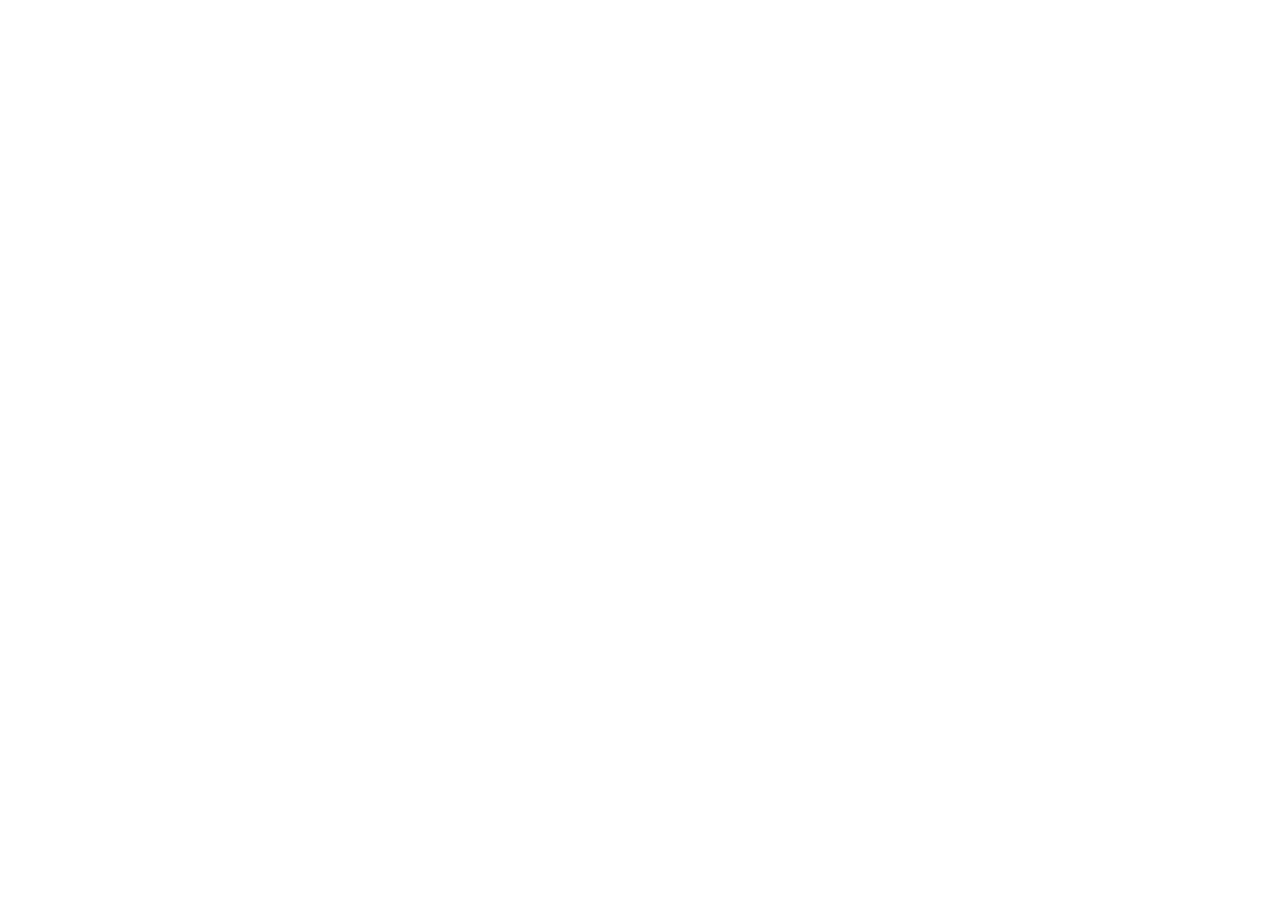
==== boilerplate/index.html @ eeadf00e "add boilerplate" ====
<!DOCTYPE html>
<html lang="en">
    <head>
        <meta charset="utf-8">
        <meta name="viewport" content="width=device-width">
            <title></title>

        <!--put your external stylesheet links here-->
        <link rel="stylesheet" href="css/style.css">
        <!--[if IE<9]>
            <link rel="stylesheet" href="css/style.ie.css">
        <![endif]-->

         <!--you can also place internal styles here;
             place these within <style> tags-->
        
    </head>

    <body>
        <script type="text/javascript" src="js/main.js"></script>
    </body>
</html>
---- boilerplate/css/style.css ----
/*Add CSS styles here*/
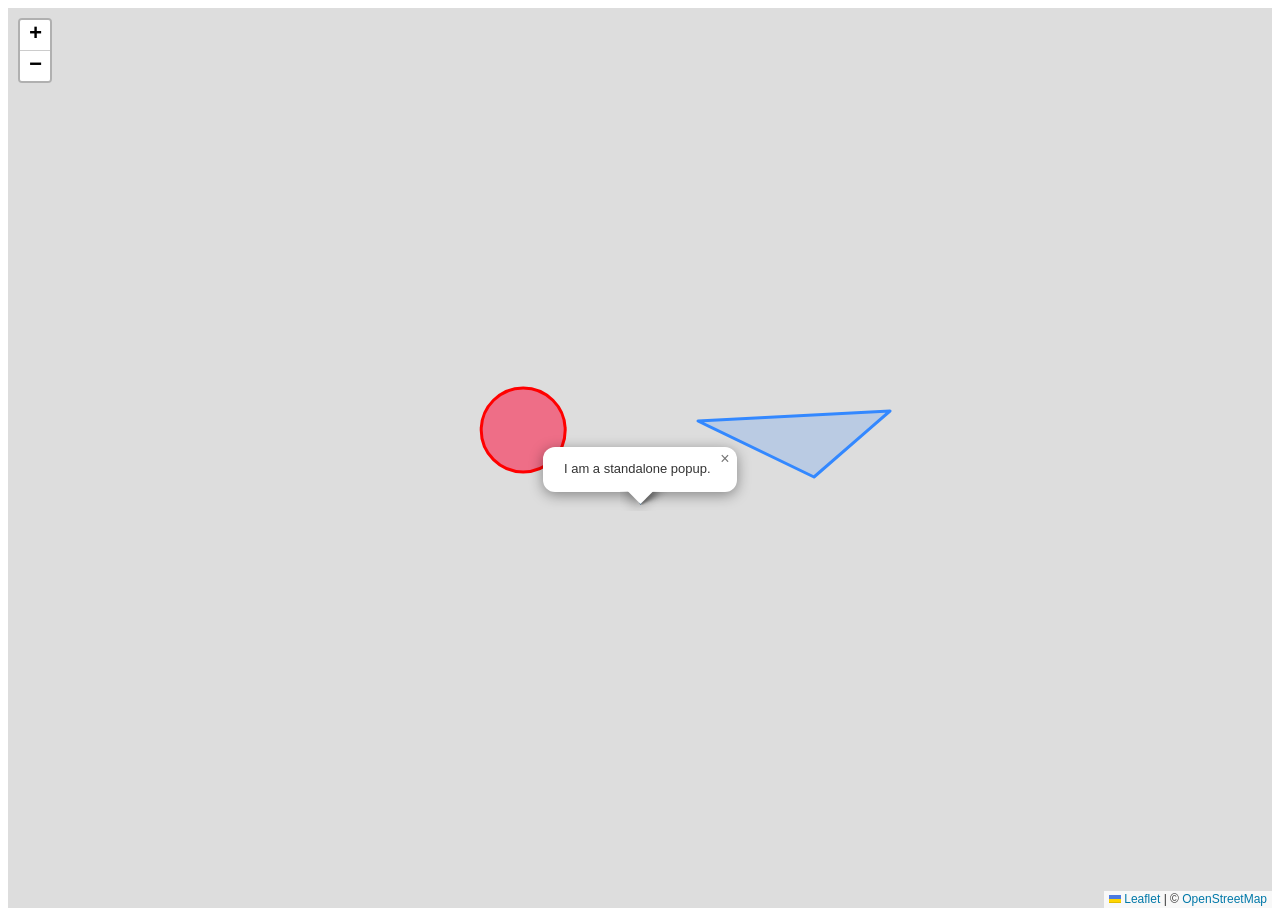
==== commit ecfe97c6: "Add map - minimum working map" ====
--- a/boilerplate/index.html
+++ b/boilerplate/index.html
@@ -6,6 +6,7 @@
             <title></title>
 
         <!--put your external stylesheet links here-->
+        <link rel="stylesheet" href="lib/dist/leaflet.css">
         <link rel="stylesheet" href="css/style.css">
         <!--[if IE<9]>
             <link rel="stylesheet" href="css/style.ie.css">
@@ -17,6 +18,8 @@
     </head>
 
     <body>
+        <div id="map"></div>
+        <script type="text/javascript" src="lib/dist/leaflet-src.js"></script>
         <script type="text/javascript" src="js/main.js"></script>
     </body>
 </html>
--- a/boilerplate/lib/dist/leaflet.css
+++ b/boilerplate/lib/dist/leaflet.css
@@ -0,0 +1,661 @@
+/* required styles */
+
+.leaflet-pane,
+.leaflet-tile,
+.leaflet-marker-icon,
+.leaflet-marker-shadow,
+.leaflet-tile-container,
+.leaflet-pane > svg,
+.leaflet-pane > canvas,
+.leaflet-zoom-box,
+.leaflet-image-layer,
+.leaflet-layer {
+	position: absolute;
+	left: 0;
+	top: 0;
+	}
+.leaflet-container {
+	overflow: hidden;
+	}
+.leaflet-tile,
+.leaflet-marker-icon,
+.leaflet-marker-shadow {
+	-webkit-user-select: none;
+	   -moz-user-select: none;
+	        user-select: none;
+	  -webkit-user-drag: none;
+	}
+/* Prevents IE11 from highlighting tiles in blue */
+.leaflet-tile::selection {
+	background: transparent;
+}
+/* Safari renders non-retina tile on retina better with this, but Chrome is worse */
+.leaflet-safari .leaflet-tile {
+	image-rendering: -webkit-optimize-contrast;
+	}
+/* hack that prevents hw layers "stretching" when loading new tiles */
+.leaflet-safari .leaflet-tile-container {
+	width: 1600px;
+	height: 1600px;
+	-webkit-transform-origin: 0 0;
+	}
+.leaflet-marker-icon,
+.leaflet-marker-shadow {
+	display: block;
+	}
+/* .leaflet-container svg: reset svg max-width decleration shipped in Joomla! (joomla.org) 3.x */
+/* .leaflet-container img: map is broken in FF if you have max-width: 100% on tiles */
+.leaflet-container .leaflet-overlay-pane svg {
+	max-width: none !important;
+	max-height: none !important;
+	}
+.leaflet-container .leaflet-marker-pane img,
+.leaflet-container .leaflet-shadow-pane img,
+.leaflet-container .leaflet-tile-pane img,
+.leaflet-container img.leaflet-image-layer,
+.leaflet-container .leaflet-tile {
+	max-width: none !important;
+	max-height: none !important;
+	width: auto;
+	padding: 0;
+	}
+
+.leaflet-container img.leaflet-tile {
+	/* See: https://bugs.chromium.org/p/chromium/issues/detail?id=600120 */
+	mix-blend-mode: plus-lighter;
+}
+
+.leaflet-container.leaflet-touch-zoom {
+	-ms-touch-action: pan-x pan-y;
+	touch-action: pan-x pan-y;
+	}
+.leaflet-container.leaflet-touch-drag {
+	-ms-touch-action: pinch-zoom;
+	/* Fallback for FF which doesn't support pinch-zoom */
+	touch-action: none;
+	touch-action: pinch-zoom;
+}
+.leaflet-container.leaflet-touch-drag.leaflet-touch-zoom {
+	-ms-touch-action: none;
+	touch-action: none;
+}
+.leaflet-container {
+	-webkit-tap-highlight-color: transparent;
+}
+.leaflet-container a {
+	-webkit-tap-highlight-color: rgba(51, 181, 229, 0.4);
+}
+.leaflet-tile {
+	filter: inherit;
+	visibility: hidden;
+	}
+.leaflet-tile-loaded {
+	visibility: inherit;
+	}
+.leaflet-zoom-box {
+	width: 0;
+	height: 0;
+	-moz-box-sizing: border-box;
+	     box-sizing: border-box;
+	z-index: 800;
+	}
+/* workaround for https://bugzilla.mozilla.org/show_bug.cgi?id=888319 */
+.leaflet-overlay-pane svg {
+	-moz-user-select: none;
+	}
+
+.leaflet-pane         { z-index: 400; }
+
+.leaflet-tile-pane    { z-index: 200; }
+.leaflet-overlay-pane { z-index: 400; }
+.leaflet-shadow-pane  { z-index: 500; }
+.leaflet-marker-pane  { z-index: 600; }
+.leaflet-tooltip-pane   { z-index: 650; }
+.leaflet-popup-pane   { z-index: 700; }
+
+.leaflet-map-pane canvas { z-index: 100; }
+.leaflet-map-pane svg    { z-index: 200; }
+
+.leaflet-vml-shape {
+	width: 1px;
+	height: 1px;
+	}
+.lvml {
+	behavior: url(#default#VML);
+	display: inline-block;
+	position: absolute;
+	}
+
+
+/* control positioning */
+
+.leaflet-control {
+	position: relative;
+	z-index: 800;
+	pointer-events: visiblePainted; /* IE 9-10 doesn't have auto */
+	pointer-events: auto;
+	}
+.leaflet-top,
+.leaflet-bottom {
+	position: absolute;
+	z-index: 1000;
+	pointer-events: none;
+	}
+.leaflet-top {
+	top: 0;
+	}
+.leaflet-right {
+	right: 0;
+	}
+.leaflet-bottom {
+	bottom: 0;
+	}
+.leaflet-left {
+	left: 0;
+	}
+.leaflet-control {
+	float: left;
+	clear: both;
+	}
+.leaflet-right .leaflet-control {
+	float: right;
+	}
+.leaflet-top .leaflet-control {
+	margin-top: 10px;
+	}
+.leaflet-bottom .leaflet-control {
+	margin-bottom: 10px;
+	}
+.leaflet-left .leaflet-control {
+	margin-left: 10px;
+	}
+.leaflet-right .leaflet-control {
+	margin-right: 10px;
+	}
+
+
+/* zoom and fade animations */
+
+.leaflet-fade-anim .leaflet-popup {
+	opacity: 0;
+	-webkit-transition: opacity 0.2s linear;
+	   -moz-transition: opacity 0.2s linear;
+	        transition: opacity 0.2s linear;
+	}
+.leaflet-fade-anim .leaflet-map-pane .leaflet-popup {
+	opacity: 1;
+	}
+.leaflet-zoom-animated {
+	-webkit-transform-origin: 0 0;
+	    -ms-transform-origin: 0 0;
+	        transform-origin: 0 0;
+	}
+svg.leaflet-zoom-animated {
+	will-change: transform;
+}
+
+.leaflet-zoom-anim .leaflet-zoom-animated {
+	-webkit-transition: -webkit-transform 0.25s cubic-bezier(0,0,0.25,1);
+	   -moz-transition:    -moz-transform 0.25s cubic-bezier(0,0,0.25,1);
+	        transition:         transform 0.25s cubic-bezier(0,0,0.25,1);
+	}
+.leaflet-zoom-anim .leaflet-tile,
+.leaflet-pan-anim .leaflet-tile {
+	-webkit-transition: none;
+	   -moz-transition: none;
+	        transition: none;
+	}
+
+.leaflet-zoom-anim .leaflet-zoom-hide {
+	visibility: hidden;
+	}
+
+
+/* cursors */
+
+.leaflet-interactive {
+	cursor: pointer;
+	}
+.leaflet-grab {
+	cursor: -webkit-grab;
+	cursor:    -moz-grab;
+	cursor:         grab;
+	}
+.leaflet-crosshair,
+.leaflet-crosshair .leaflet-interactive {
+	cursor: crosshair;
+	}
+.leaflet-popup-pane,
+.leaflet-control {
+	cursor: auto;
+	}
+.leaflet-dragging .leaflet-grab,
+.leaflet-dragging .leaflet-grab .leaflet-interactive,
+.leaflet-dragging .leaflet-marker-draggable {
+	cursor: move;
+	cursor: -webkit-grabbing;
+	cursor:    -moz-grabbing;
+	cursor:         grabbing;
+	}
+
+/* marker & overlays interactivity */
+.leaflet-marker-icon,
+.leaflet-marker-shadow,
+.leaflet-image-layer,
+.leaflet-pane > svg path,
+.leaflet-tile-container {
+	pointer-events: none;
+	}
+
+.leaflet-marker-icon.leaflet-interactive,
+.leaflet-image-layer.leaflet-interactive,
+.leaflet-pane > svg path.leaflet-interactive,
+svg.leaflet-image-layer.leaflet-interactive path {
+	pointer-events: visiblePainted; /* IE 9-10 doesn't have auto */
+	pointer-events: auto;
+	}
+
+/* visual tweaks */
+
+.leaflet-container {
+	background: #ddd;
+	outline-offset: 1px;
+	}
+.leaflet-container a {
+	color: #0078A8;
+	}
+.leaflet-zoom-box {
+	border: 2px dotted #38f;
+	background: rgba(255,255,255,0.5);
+	}
+
+
+/* general typography */
+.leaflet-container {
+	font-family: "Helvetica Neue", Arial, Helvetica, sans-serif;
+	font-size: 12px;
+	font-size: 0.75rem;
+	line-height: 1.5;
+	}
+
+
+/* general toolbar styles */
+
+.leaflet-bar {
+	box-shadow: 0 1px 5px rgba(0,0,0,0.65);
+	border-radius: 4px;
+	}
+.leaflet-bar a {
+	background-color: #fff;
+	border-bottom: 1px solid #ccc;
+	width: 26px;
+	height: 26px;
+	line-height: 26px;
+	display: block;
+	text-align: center;
+	text-decoration: none;
+	color: black;
+	}
+.leaflet-bar a,
+.leaflet-control-layers-toggle {
+	background-position: 50% 50%;
+	background-repeat: no-repeat;
+	display: block;
+	}
+.leaflet-bar a:hover,
+.leaflet-bar a:focus {
+	background-color: #f4f4f4;
+	}
+.leaflet-bar a:first-child {
+	border-top-left-radius: 4px;
+	border-top-right-radius: 4px;
+	}
+.leaflet-bar a:last-child {
+	border-bottom-left-radius: 4px;
+	border-bottom-right-radius: 4px;
+	border-bottom: none;
+	}
+.leaflet-bar a.leaflet-disabled {
+	cursor: default;
+	background-color: #f4f4f4;
+	color: #bbb;
+	}
+
+.leaflet-touch .leaflet-bar a {
+	width: 30px;
+	height: 30px;
+	line-height: 30px;
+	}
+.leaflet-touch .leaflet-bar a:first-child {
+	border-top-left-radius: 2px;
+	border-top-right-radius: 2px;
+	}
+.leaflet-touch .leaflet-bar a:last-child {
+	border-bottom-left-radius: 2px;
+	border-bottom-right-radius: 2px;
+	}
+
+/* zoom control */
+
+.leaflet-control-zoom-in,
+.leaflet-control-zoom-out {
+	font: bold 18px 'Lucida Console', Monaco, monospace;
+	text-indent: 1px;
+	}
+
+.leaflet-touch .leaflet-control-zoom-in, .leaflet-touch .leaflet-control-zoom-out  {
+	font-size: 22px;
+	}
+
+
+/* layers control */
+
+.leaflet-control-layers {
+	box-shadow: 0 1px 5px rgba(0,0,0,0.4);
+	background: #fff;
+	border-radius: 5px;
+	}
+.leaflet-control-layers-toggle {
+	background-image: url(images/layers.png);
+	width: 36px;
+	height: 36px;
+	}
+.leaflet-retina .leaflet-control-layers-toggle {
+	background-image: url(images/layers-2x.png);
+	background-size: 26px 26px;
+	}
+.leaflet-touch .leaflet-control-layers-toggle {
+	width: 44px;
+	height: 44px;
+	}
+.leaflet-control-layers .leaflet-control-layers-list,
+.leaflet-control-layers-expanded .leaflet-control-layers-toggle {
+	display: none;
+	}
+.leaflet-control-layers-expanded .leaflet-control-layers-list {
+	display: block;
+	position: relative;
+	}
+.leaflet-control-layers-expanded {
+	padding: 6px 10px 6px 6px;
+	color: #333;
+	background: #fff;
+	}
+.leaflet-control-layers-scrollbar {
+	overflow-y: scroll;
+	overflow-x: hidden;
+	padding-right: 5px;
+	}
+.leaflet-control-layers-selector {
+	margin-top: 2px;
+	position: relative;
+	top: 1px;
+	}
+.leaflet-control-layers label {
+	display: block;
+	font-size: 13px;
+	font-size: 1.08333em;
+	}
+.leaflet-control-layers-separator {
+	height: 0;
+	border-top: 1px solid #ddd;
+	margin: 5px -10px 5px -6px;
+	}
+
+/* Default icon URLs */
+.leaflet-default-icon-path { /* used only in path-guessing heuristic, see L.Icon.Default */
+	background-image: url(images/marker-icon.png);
+	}
+
+
+/* attribution and scale controls */
+
+.leaflet-container .leaflet-control-attribution {
+	background: #fff;
+	background: rgba(255, 255, 255, 0.8);
+	margin: 0;
+	}
+.leaflet-control-attribution,
+.leaflet-control-scale-line {
+	padding: 0 5px;
+	color: #333;
+	line-height: 1.4;
+	}
+.leaflet-control-attribution a {
+	text-decoration: none;
+	}
+.leaflet-control-attribution a:hover,
+.leaflet-control-attribution a:focus {
+	text-decoration: underline;
+	}
+.leaflet-attribution-flag {
+	display: inline !important;
+	vertical-align: baseline !important;
+	width: 1em;
+	height: 0.6669em;
+	}
+.leaflet-left .leaflet-control-scale {
+	margin-left: 5px;
+	}
+.leaflet-bottom .leaflet-control-scale {
+	margin-bottom: 5px;
+	}
+.leaflet-control-scale-line {
+	border: 2px solid #777;
+	border-top: none;
+	line-height: 1.1;
+	padding: 2px 5px 1px;
+	white-space: nowrap;
+	-moz-box-sizing: border-box;
+	     box-sizing: border-box;
+	background: rgba(255, 255, 255, 0.8);
+	text-shadow: 1px 1px #fff;
+	}
+.leaflet-control-scale-line:not(:first-child) {
+	border-top: 2px solid #777;
+	border-bottom: none;
+	margin-top: -2px;
+	}
+.leaflet-control-scale-line:not(:first-child):not(:last-child) {
+	border-bottom: 2px solid #777;
+	}
+
+.leaflet-touch .leaflet-control-attribution,
+.leaflet-touch .leaflet-control-layers,
+.leaflet-touch .leaflet-bar {
+	box-shadow: none;
+	}
+.leaflet-touch .leaflet-control-layers,
+.leaflet-touch .leaflet-bar {
+	border: 2px solid rgba(0,0,0,0.2);
+	background-clip: padding-box;
+	}
+
+
+/* popup */
+
+.leaflet-popup {
+	position: absolute;
+	text-align: center;
+	margin-bottom: 20px;
+	}
+.leaflet-popup-content-wrapper {
+	padding: 1px;
+	text-align: left;
+	border-radius: 12px;
+	}
+.leaflet-popup-content {
+	margin: 13px 24px 13px 20px;
+	line-height: 1.3;
+	font-size: 13px;
+	font-size: 1.08333em;
+	min-height: 1px;
+	}
+.leaflet-popup-content p {
+	margin: 17px 0;
+	margin: 1.3em 0;
+	}
+.leaflet-popup-tip-container {
+	width: 40px;
+	height: 20px;
+	position: absolute;
+	left: 50%;
+	margin-top: -1px;
+	margin-left: -20px;
+	overflow: hidden;
+	pointer-events: none;
+	}
+.leaflet-popup-tip {
+	width: 17px;
+	height: 17px;
+	padding: 1px;
+
+	margin: -10px auto 0;
+	pointer-events: auto;
+
+	-webkit-transform: rotate(45deg);
+	   -moz-transform: rotate(45deg);
+	    -ms-transform: rotate(45deg);
+	        transform: rotate(45deg);
+	}
+.leaflet-popup-content-wrapper,
+.leaflet-popup-tip {
+	background: white;
+	color: #333;
+	box-shadow: 0 3px 14px rgba(0,0,0,0.4);
+	}
+.leaflet-container a.leaflet-popup-close-button {
+	position: absolute;
+	top: 0;
+	right: 0;
+	border: none;
+	text-align: center;
+	width: 24px;
+	height: 24px;
+	font: 16px/24px Tahoma, Verdana, sans-serif;
+	color: #757575;
+	text-decoration: none;
+	background: transparent;
+	}
+.leaflet-container a.leaflet-popup-close-button:hover,
+.leaflet-container a.leaflet-popup-close-button:focus {
+	color: #585858;
+	}
+.leaflet-popup-scrolled {
+	overflow: auto;
+	}
+
+.leaflet-oldie .leaflet-popup-content-wrapper {
+	-ms-zoom: 1;
+	}
+.leaflet-oldie .leaflet-popup-tip {
+	width: 24px;
+	margin: 0 auto;
+
+	-ms-filter: "progid:DXImageTransform.Microsoft.Matrix(M11=0.70710678, M12=0.70710678, M21=-0.70710678, M22=0.70710678)";
+	filter: progid:DXImageTransform.Microsoft.Matrix(M11=0.70710678, M12=0.70710678, M21=-0.70710678, M22=0.70710678);
+	}
+
+.leaflet-oldie .leaflet-control-zoom,
+.leaflet-oldie .leaflet-control-layers,
+.leaflet-oldie .leaflet-popup-content-wrapper,
+.leaflet-oldie .leaflet-popup-tip {
+	border: 1px solid #999;
+	}
+
+
+/* div icon */
+
+.leaflet-div-icon {
+	background: #fff;
+	border: 1px solid #666;
+	}
+
+
+/* Tooltip */
+/* Base styles for the element that has a tooltip */
+.leaflet-tooltip {
+	position: absolute;
+	padding: 6px;
+	background-color: #fff;
+	border: 1px solid #fff;
+	border-radius: 3px;
+	color: #222;
+	white-space: nowrap;
+	-webkit-user-select: none;
+	-moz-user-select: none;
+	-ms-user-select: none;
+	user-select: none;
+	pointer-events: none;
+	box-shadow: 0 1px 3px rgba(0,0,0,0.4);
+	}
+.leaflet-tooltip.leaflet-interactive {
+	cursor: pointer;
+	pointer-events: auto;
+	}
+.leaflet-tooltip-top:before,
+.leaflet-tooltip-bottom:before,
+.leaflet-tooltip-left:before,
+.leaflet-tooltip-right:before {
+	position: absolute;
+	pointer-events: none;
+	border: 6px solid transparent;
+	background: transparent;
+	content: "";
+	}
+
+/* Directions */
+
+.leaflet-tooltip-bottom {
+	margin-top: 6px;
+}
+.leaflet-tooltip-top {
+	margin-top: -6px;
+}
+.leaflet-tooltip-bottom:before,
+.leaflet-tooltip-top:before {
+	left: 50%;
+	margin-left: -6px;
+	}
+.leaflet-tooltip-top:before {
+	bottom: 0;
+	margin-bottom: -12px;
+	border-top-color: #fff;
+	}
+.leaflet-tooltip-bottom:before {
+	top: 0;
+	margin-top: -12px;
+	margin-left: -6px;
+	border-bottom-color: #fff;
+	}
+.leaflet-tooltip-left {
+	margin-left: -6px;
+}
+.leaflet-tooltip-right {
+	margin-left: 6px;
+}
+.leaflet-tooltip-left:before,
+.leaflet-tooltip-right:before {
+	top: 50%;
+	margin-top: -6px;
+	}
+.leaflet-tooltip-left:before {
+	right: 0;
+	margin-right: -12px;
+	border-left-color: #fff;
+	}
+.leaflet-tooltip-right:before {
+	left: 0;
+	margin-left: -12px;
+	border-right-color: #fff;
+	}
+
+/* Printing */
+
+@media print {
+	/* Prevent printers from removing background-images of controls. */
+	.leaflet-control {
+		-webkit-print-color-adjust: exact;
+		print-color-adjust: exact;
+		}
+	}
--- a/boilerplate/css/style.css
+++ b/boilerplate/css/style.css
@@ -1 +1,5 @@
-/*Add CSS styles here*/+/*Add CSS styles here*/
+
+#map {
+    height: 100vh;
+}
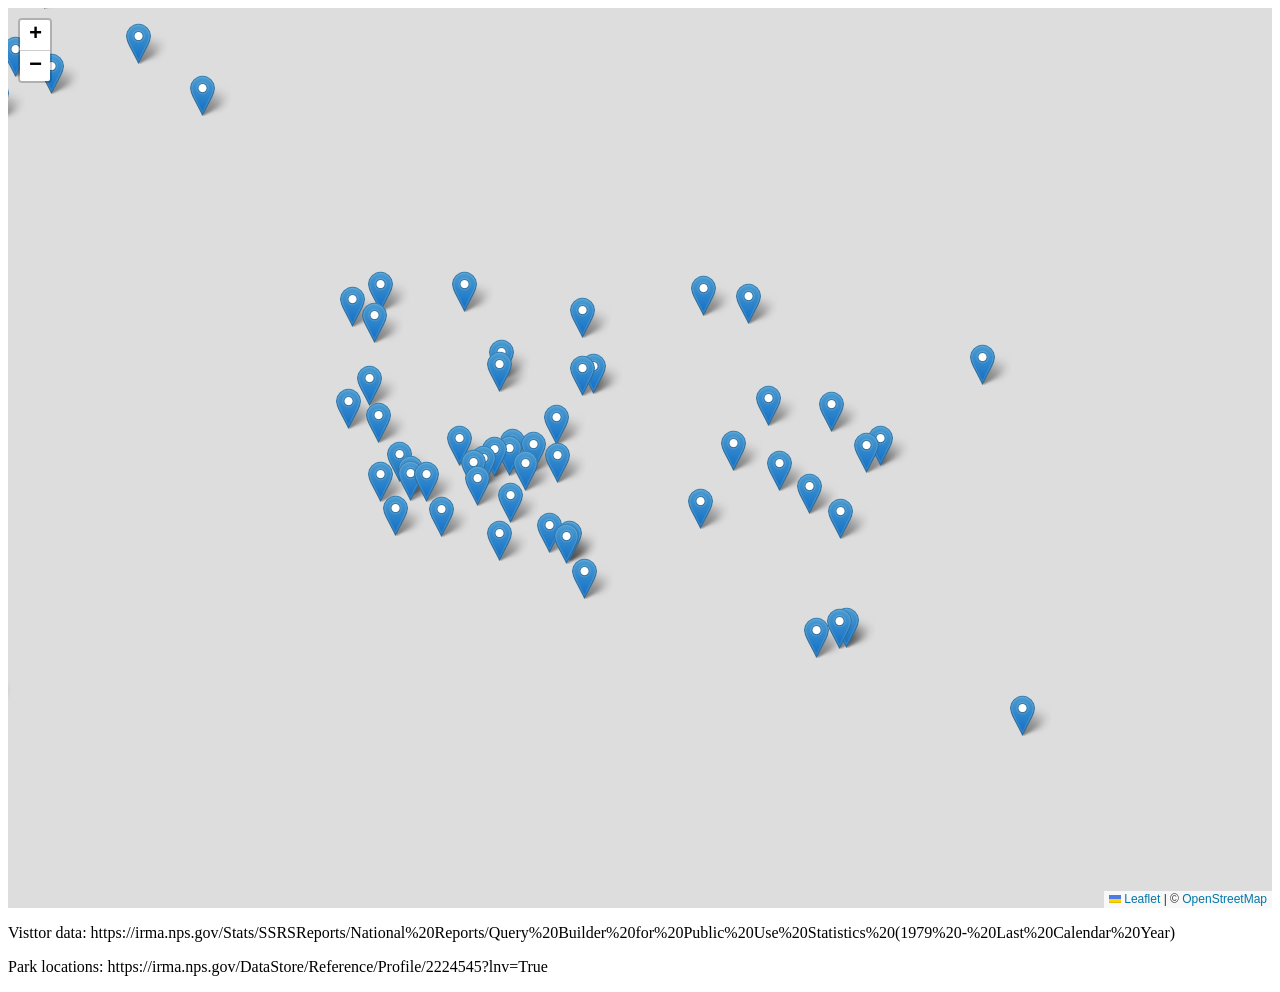
==== commit 945400be: "Activity 5 complete" ====
--- a/boilerplate/index.html
+++ b/boilerplate/index.html
@@ -21,5 +21,7 @@
         <div id="map"></div>
         <script type="text/javascript" src="lib/dist/leaflet-src.js"></script>
         <script type="text/javascript" src="js/main.js"></script>
+        <p>Visttor data: https://irma.nps.gov/Stats/SSRSReports/National%20Reports/Query%20Builder%20for%20Public%20Use%20Statistics%20(1979%20-%20Last%20Calendar%20Year)</p>
+        <p>Park locations: https://irma.nps.gov/DataStore/Reference/Profile/2224545?lnv=True</p>
     </body>
 </html>
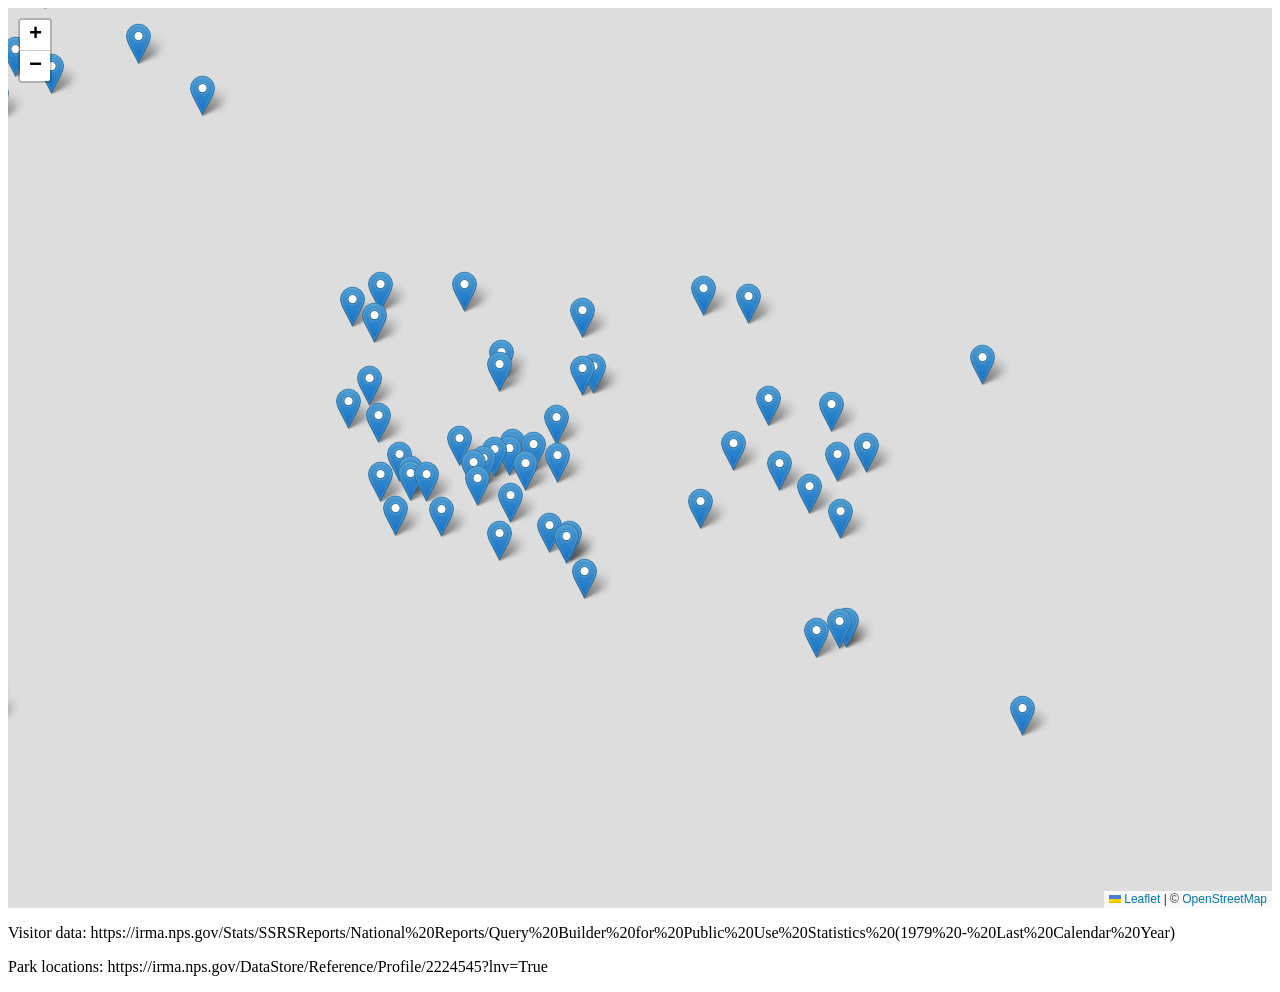
==== commit eb1817e9: "updated and cleaned data" ====
--- a/boilerplate/index.html
+++ b/boilerplate/index.html
@@ -21,7 +21,7 @@
         <div id="map"></div>
         <script type="text/javascript" src="lib/dist/leaflet-src.js"></script>
         <script type="text/javascript" src="js/main.js"></script>
-        <p>Visttor data: https://irma.nps.gov/Stats/SSRSReports/National%20Reports/Query%20Builder%20for%20Public%20Use%20Statistics%20(1979%20-%20Last%20Calendar%20Year)</p>
+        <p>Visitor data: https://irma.nps.gov/Stats/SSRSReports/National%20Reports/Query%20Builder%20for%20Public%20Use%20Statistics%20(1979%20-%20Last%20Calendar%20Year)</p>
         <p>Park locations: https://irma.nps.gov/DataStore/Reference/Profile/2224545?lnv=True</p>
     </body>
 </html>
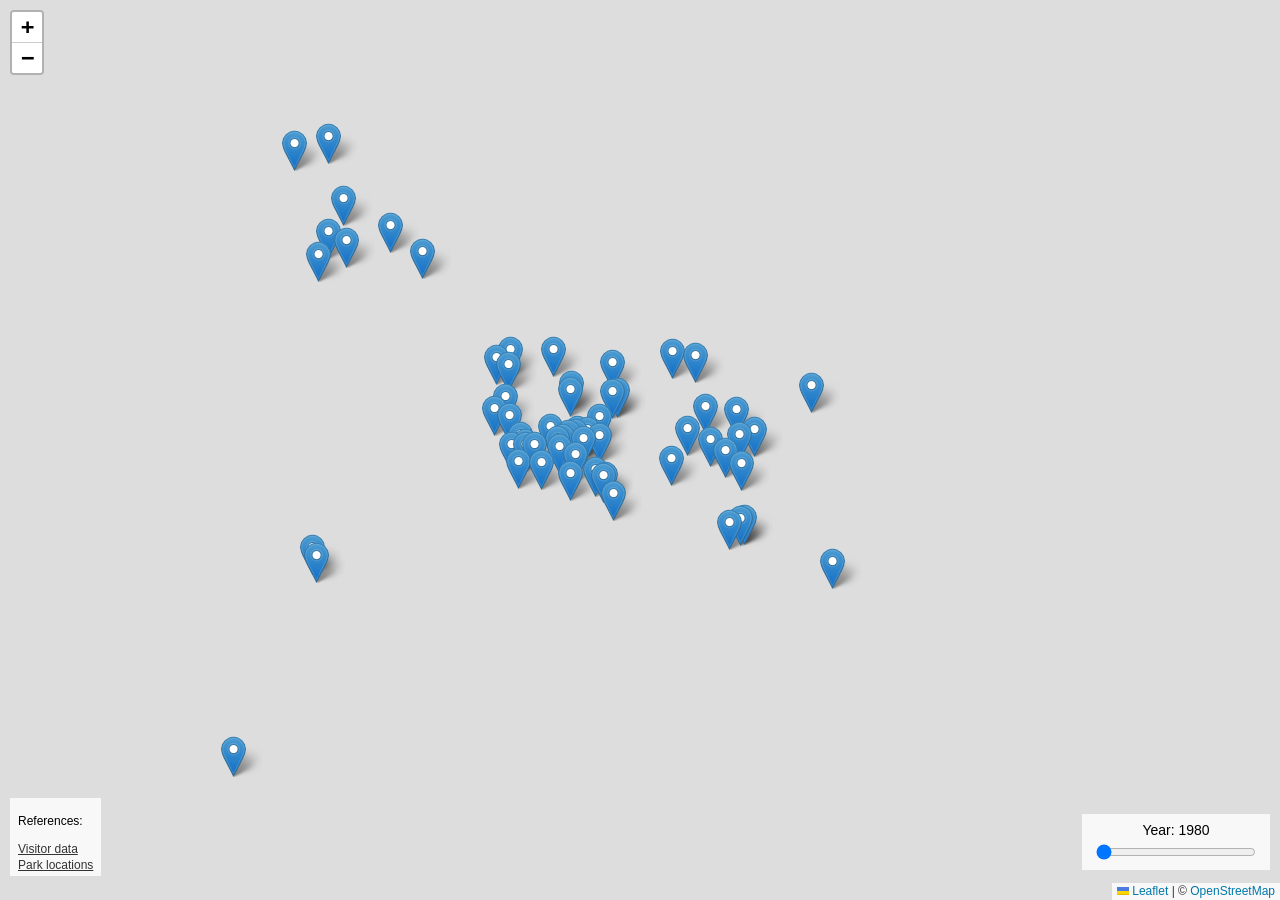
==== commit 37c10463: "Styled popups and slider implemented" ====
--- a/boilerplate/index.html
+++ b/boilerplate/index.html
@@ -8,9 +8,6 @@
         <!--put your external stylesheet links here-->
         <link rel="stylesheet" href="lib/dist/leaflet.css">
         <link rel="stylesheet" href="css/style.css">
-        <!--[if IE<9]>
-            <link rel="stylesheet" href="css/style.ie.css">
-        <![endif]-->
 
          <!--you can also place internal styles here;
              place these within <style> tags-->
@@ -19,9 +16,16 @@
 
     <body>
         <div id="map"></div>
+        <div id="slider-container">
+            <label>Year: <span id="year-display">1980</span></label>
+            <input type="range" id="year-slider" min="1980" max="2024" value="1980" step="1">
+        </div>
+        <div id="references">
+            <p>References:</p>
+            <a href="https://irma.nps.gov/Stats/SSRSReports/National%20Reports/Query%20Builder%20for%20Public%20Use%20Statistics%20(1979%20-%20Last%20Calendar%20Year)">Visitor data</a>
+            <a href="https://irma.nps.gov/DataStore/Reference/Profile/2224545?lnv=True">Park locations</a>
+        </div>
         <script type="text/javascript" src="lib/dist/leaflet-src.js"></script>
         <script type="text/javascript" src="js/main.js"></script>
-        <p>Visitor data: https://irma.nps.gov/Stats/SSRSReports/National%20Reports/Query%20Builder%20for%20Public%20Use%20Statistics%20(1979%20-%20Last%20Calendar%20Year)</p>
-        <p>Park locations: https://irma.nps.gov/DataStore/Reference/Profile/2224545?lnv=True</p>
     </body>
 </html>
--- a/boilerplate/css/style.css
+++ b/boilerplate/css/style.css
@@ -1,5 +1,63 @@
 /*Add CSS styles here*/
+
+body {
+    margin: 0;
+    font-family: sans-serif;
+}
 
 #map {
     height: 100vh;
+}
+
+#slider-container {
+    position: fixed;
+    bottom: 30px;
+    right: 10px;
+    background: rgba(255, 255, 255, 0.8);
+    padding: 8px 12px;
+    z-index: 1000;
+    display: flex;
+    flex-direction: column;
+    align-items: center;
+    gap: 4px;
+    font-size: 0.875rem;
+}
+
+#slider-container input[type="range"] {
+    width: 160px;
+    cursor: pointer;
+}
+
+#references {
+    position: fixed;
+    bottom: 24px;
+    left: 10px;
+    background: rgba(255, 255, 255, 0.8);
+    padding: 4px 8px;
+    font-size: 0.75rem;
+    display: flex;
+    flex-direction: column;
+    gap: 2px;
+    z-index: 1000;
+}
+
+#references a {
+    color: #333;
+}
+
+.popup-content h3 {
+    margin: 0 0 8px 0;
+    font-size: 1rem;
+    border-bottom: 2px solid #4a90d9;
+    padding-bottom: 4px;
+}
+
+.popup-content p {
+    margin: 4px 0;
+    font-size: 0.875rem;
+}
+
+.popup-label {
+    font-weight: bold;
+    color: #555;
 }
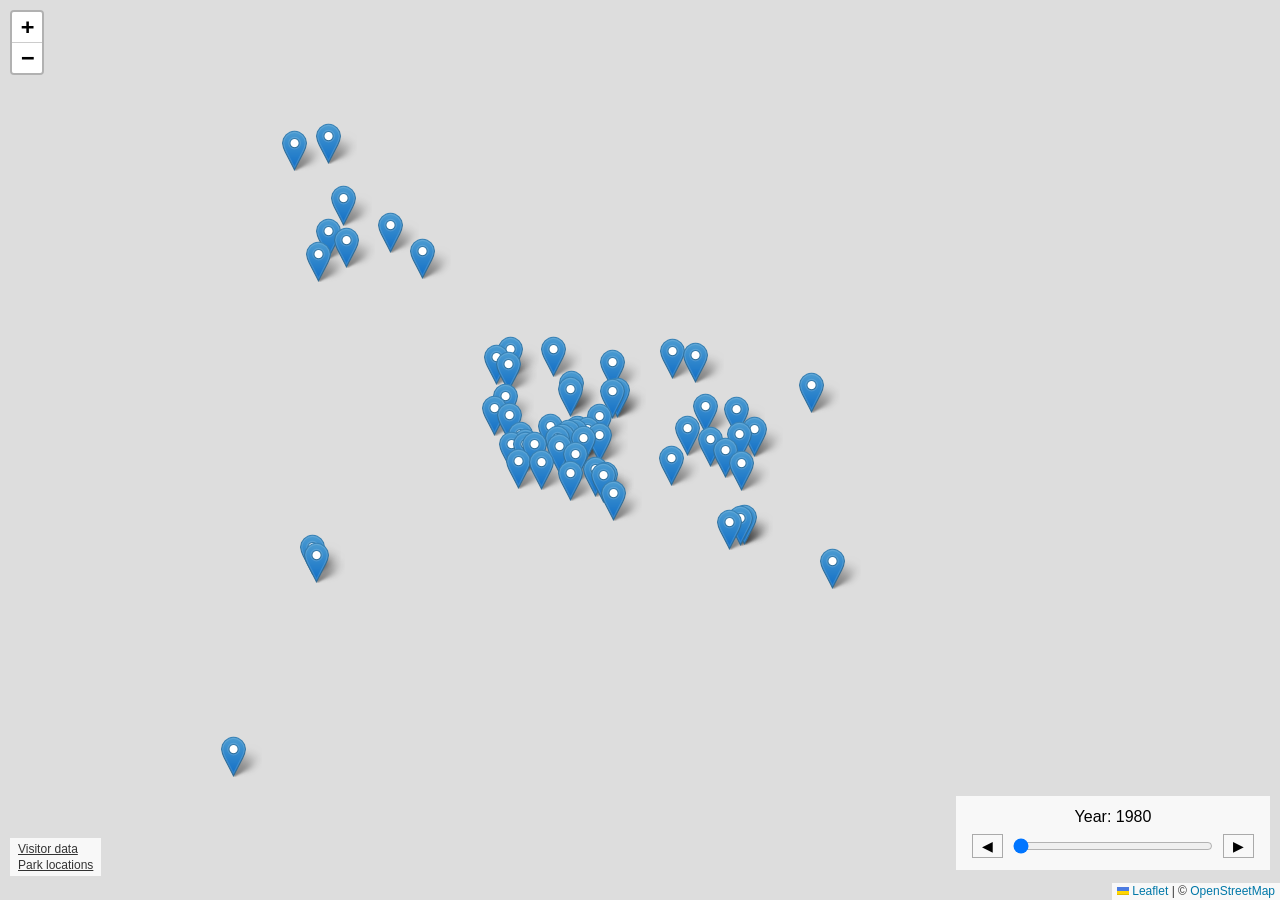
==== commit c1aa6d7d: "Activity 6 complete" ====
--- a/boilerplate/index.html
+++ b/boilerplate/index.html
@@ -18,10 +18,13 @@
         <div id="map"></div>
         <div id="slider-container">
             <label>Year: <span id="year-display">1980</span></label>
-            <input type="range" id="year-slider" min="1980" max="2024" value="1980" step="1">
+            <div id="slider-row">
+                <button id="btn-prev">&#9664;</button>
+                <input type="range" id="year-slider" min="1980" max="2024" value="1980" step="1">
+                <button id="btn-next">&#9654;</button>
+            </div>
         </div>
         <div id="references">
-            <p>References:</p>
             <a href="https://irma.nps.gov/Stats/SSRSReports/National%20Reports/Query%20Builder%20for%20Public%20Use%20Statistics%20(1979%20-%20Last%20Calendar%20Year)">Visitor data</a>
             <a href="https://irma.nps.gov/DataStore/Reference/Profile/2224545?lnv=True">Park locations</a>
         </div>
--- a/boilerplate/css/style.css
+++ b/boilerplate/css/style.css
@@ -14,18 +14,37 @@
     bottom: 30px;
     right: 10px;
     background: rgba(255, 255, 255, 0.8);
-    padding: 8px 12px;
+    padding: 12px 16px;
     z-index: 1000;
     display: flex;
     flex-direction: column;
     align-items: center;
-    gap: 4px;
-    font-size: 0.875rem;
+    gap: 8px;
+    font-size: 1rem;
+}
+
+#slider-row {
+    display: flex;
+    align-items: center;
+    gap: 8px;
 }
 
 #slider-container input[type="range"] {
-    width: 160px;
+    width: 200px;
     cursor: pointer;
+}
+
+#btn-prev, #btn-next {
+    background: none;
+    border: 1px solid #aaa;
+    cursor: pointer;
+    padding: 4px 9px;
+    font-size: 0.875rem;
+    line-height: 1;
+}
+
+#btn-prev:hover, #btn-next:hover {
+    background: #eee;
 }
 
 #references {
